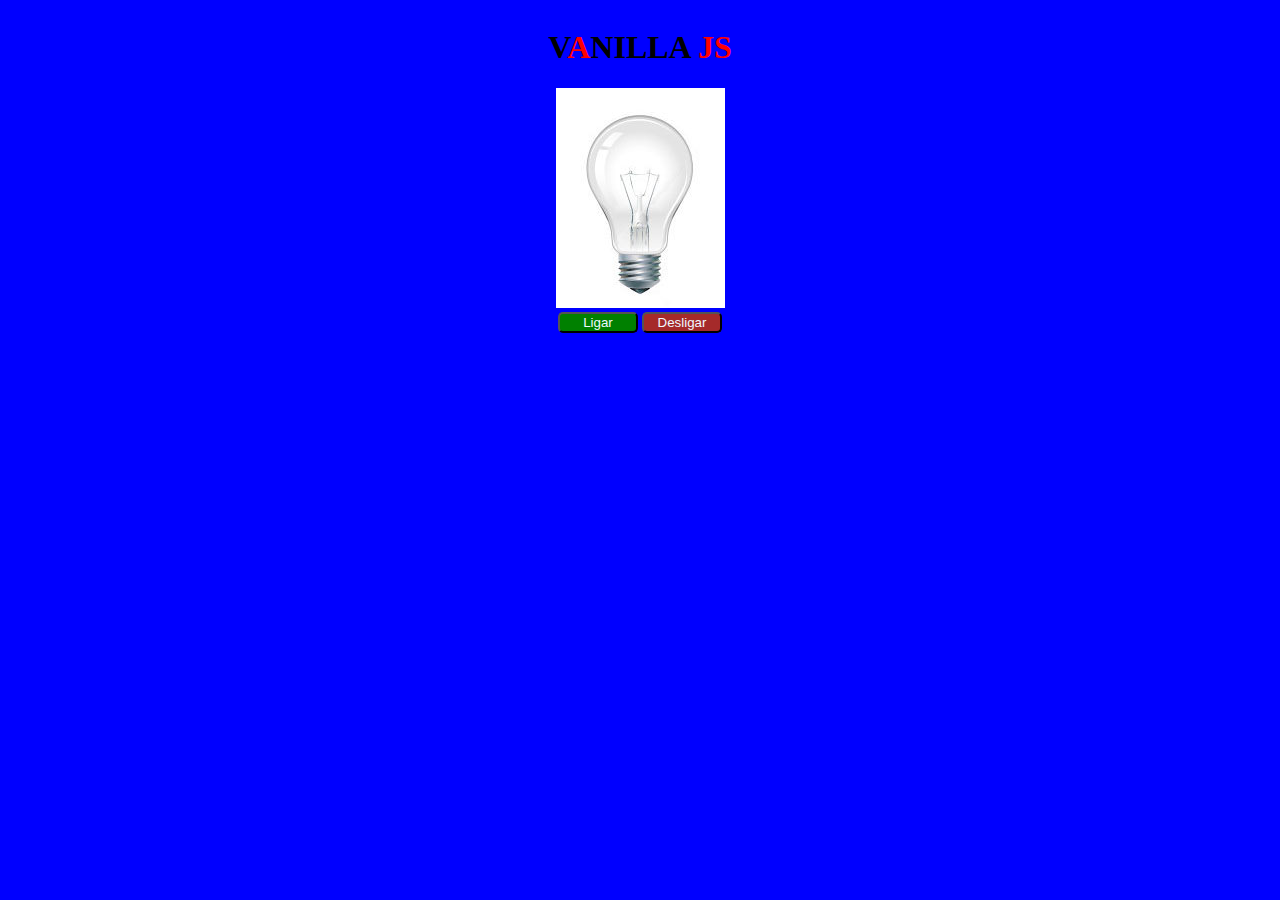
==== lampada/index.html @ c857da0a "Lampada" ====
<!DOCTYPE html>
<html lang="pt-br">
<head>
    <meta charset="UTF-8">
    <meta name="viewport" content="width=device-width, initial-scale=1.0">
    <link rel="stylesheet" href="./style.css">
    <title>Lâmpada</title>
</head>
<body>
    <header>
        <h1>V<span>A</span>NILLA <span>JS</span></h1>
    </header>
    <main>
    <div>
        <img src="./img/desligada.jpg" alt="Lâmpada" id="lamp">
    </div>
    <div>
        <button class="on" id="turnOn">Ligar</button>
        <button class="off" id="turnOff">Desligar</button>
    </div>
</main>
    <script src="./sript.js"></script>
</body>
</html>
---- lampada/style.css ----
html {
    background: blue;
 }
 header, main {
    display: flex;
    flex-direction: column;
    align-items: center;
}

button {
    width: 80px;
}
.on {
    background-color: green;
    color: aliceblue;
    cursor: pointer;
    transition: all 0.8;
    border-radius: 5px;
}
.on:hover {
    background-color: aliceblue;
    color: green;
    border: 1px solid green;
}

.off {
    background-color: brown;
    color: aliceblue;
    cursor: pointer;
    transition: all 0.8;
    border-radius: 5px; 
}
.off:hover {
    background-color: aliceblue;
    color: brown;
    border: 1px solid brown;
}
span {
    color: red;
}
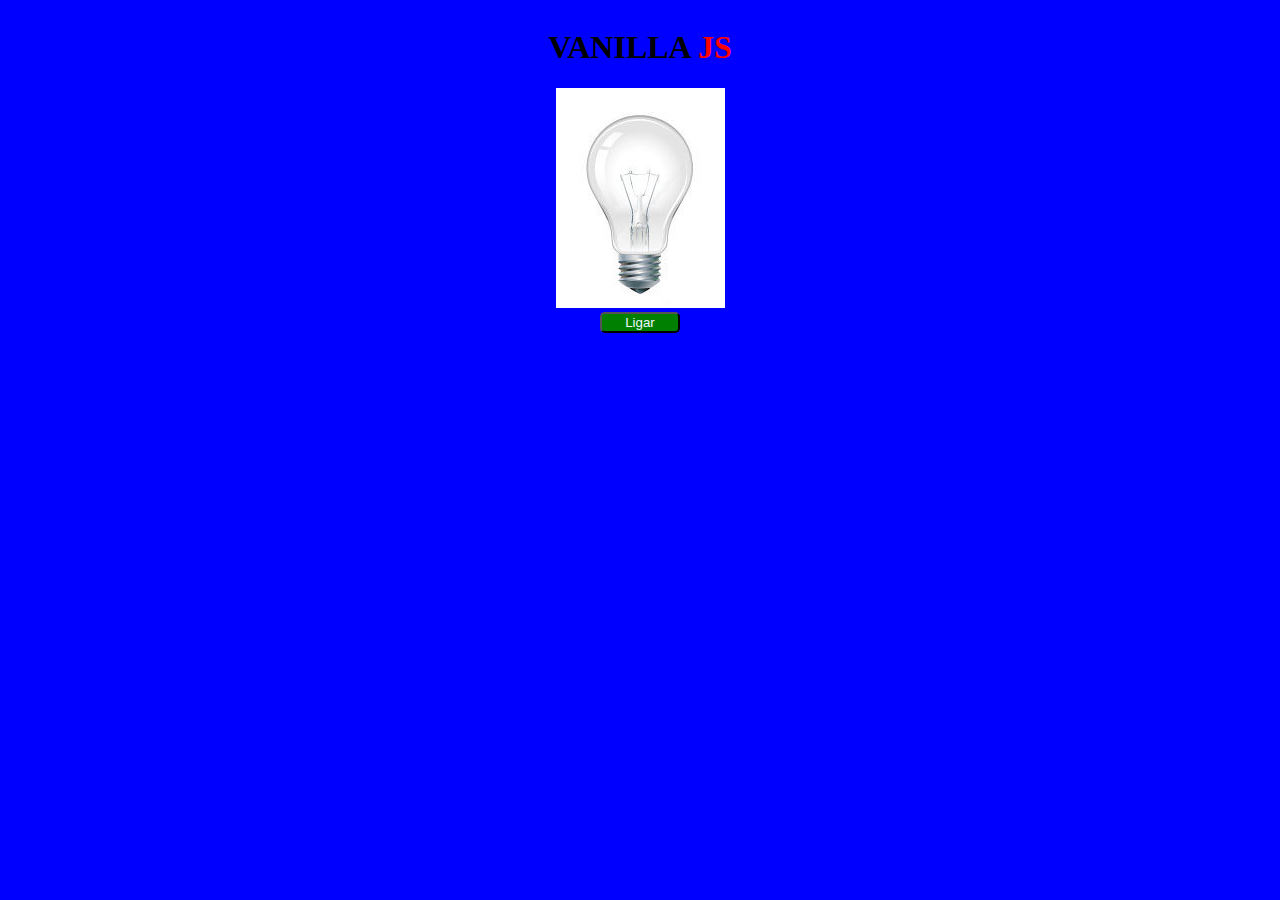
==== commit 026c0537: "lampada2" ====
--- a/lampada/index.html
+++ b/lampada/index.html
@@ -8,15 +8,15 @@
 </head>
 <body>
     <header>
-        <h1>V<span>A</span>NILLA <span>JS</span></h1>
+        <h1>VANILLA <span>JS</span></h1>
     </header>
     <main>
     <div>
         <img src="./img/desligada.jpg" alt="Lâmpada" id="lamp">
     </div>
     <div>
-        <button class="on" id="turnOn">Ligar</button>
-        <button class="off" id="turnOff">Desligar</button>
+        <button class="on" id="turnOnOff">Ligar</button>
+      
     </div>
 </main>
     <script src="./sript.js"></script>
